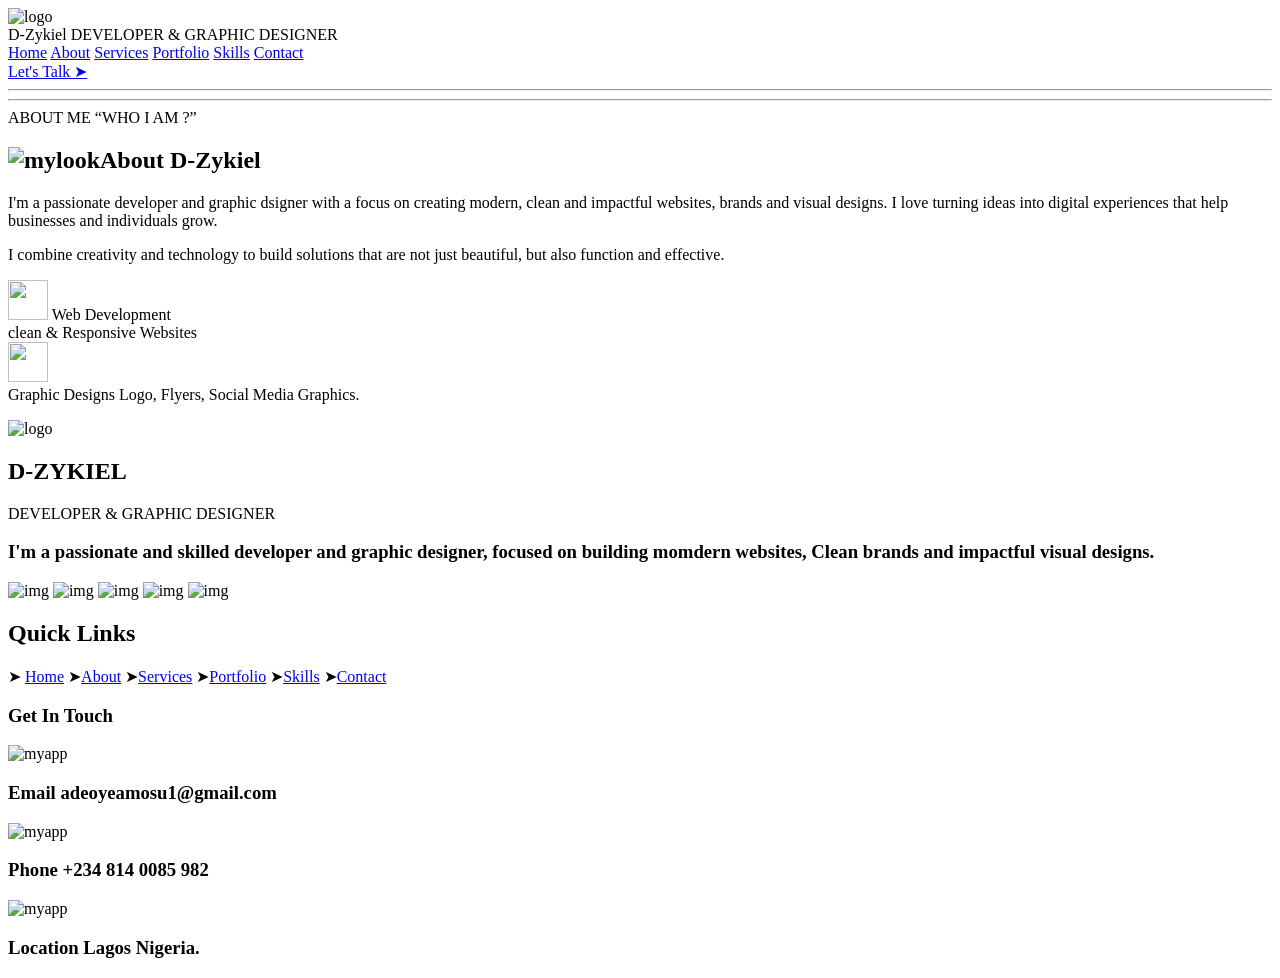
==== About.html @ 3c990594 "Add About.html with personal information and layout" ====
<!DOCTYPE html>
<html lang="en">
<head>
    <meta charset="UTF-8">
    <meta name="viewport" content="width=device-width, initial-scale=1.0">
    <title>About</title>
     <link rel="stylesheet" href="About.css">
</head>
<body>
    <!--Top Bar-->
    <nav class="top-bars">
        <img src="images/mylogo.png" alt="logo" width="80" height="80">
    <!--NAME-->
        <div class="myName">
        D-Zykiel
    <pr>DEVELOPER & GRAPHIC DESIGNER</pr></div>
        <nav>
            <a href="index.html">Home</a>
            <a href="About.html"class="active">About</a>
            <a href="Services.html">Services</a>
            <a href="portfolio.html">Portfolio</a>
            <a href="#">Skills</a>
            <a href="#">Contact</a>
    </nav>
    <div class="talk">
        <a href="#">Let's Talk &#10148;</a>
    </div>
    </nav>
    <hr><hr>
    <!--Main page-->
    <section class="About">
        <div class="lines">
           <span>ABOUT ME</span>
           <q>WHO I AM ?</q>
           
        </div>
    </section>
    
    <section class="whoiam">
    
        <h2><img src="/background4.png" alt="mylook" width="450" height="470">About D-Zykiel </h2>
        <p> I'm a passionate developer and graphic dsigner with a focus on creating modern, clean and impactful websites, brands and visual designs. I love turning ideas into digital experiences that help businesses and individuals grow.</p>
        <p>I combine creativity and technology to build solutions that are not just beautiful, but also function and effective. </p>
        
        <p><div class="mywork">
        
        <div class="word">
            <st>
            <img src="/img f.u2.png" alt="" width="40" height="40">
            <spen>Web Development <br><pc> clean & Responsive </pc>
            <c>Websites</c></spen></st></div>
        <div class="mywork1">
                <pen>
                <img src="/img f.u1.png" alt="" width="40" height="40">
                <div class="pen1">
                    <spen>Graphic Designs</spen></pen>
                    <pn>Logo, Flyers, Social Media</pn> <n>Graphics.</n></pn>
            
                </div>
            </div>
    </div>
</div>
</p>
    </section>
<footer>
    <section class="footer1">
    <div class="footer-content">
    <img src="/mylogo.png" alt="logo" width="40" height="40">
    <h1>D-<span>ZYKIEL</span></h1>
    <p>DEVELOPER & GRAPHIC DESIGNER</p>
    </div>
    <div class="CONTENT">
        <h3>I'm a passionate and skilled developer and graphic designer, focused on building momdern websites, Clean brands and impactful visual designs. </h3>
        <div class="icons">
        <img src="/message.png" alt="img" width="40" height="40">
        <img src="/insta.png" alt="img" width="40" height="40">
        <img src="/locate.png" alt="img" width="40" height="40">
        <img src="/tiktok.png" alt="img" width="40" height="40">
        <img src="whatsapp.png" alt="img" width="40" height="40">
    </div>
</section>
<section2 class="footer2">
    <div class="links">
        <h2>Quick <span> Links</span></h2>
        <nav class="link">
        <span>
            &#10148; <a href="http://127.0.0.1:5500/D-ZYKIEL.html">Home</a>
        </span>
        <span>
            &#10148;<a href="#">About</a> 
        </span>
        <span>
            &#10148;<a href="#">Services</a>
        </span>
        <span>
            &#10148;<a href="#">Portfolio</a>
        </span>
        <span>
            &#10148;<a href="#">Skills</a>
        </span>
        <span>
            &#10148;<a href="#">Contact</a></nav>
        </span>
    </div>
</section2>
<section3>
    <div class="getme">
        <h3>Get In <span>Touch</span></h3>
        <div class="getmeContent">
            <img src="/message.png" alt="myapp" width="42" height="42" >
            <h3>Email
            <span>adeoyeamosu1@gmail.com</span></h3>
        </div>
        <div class="getmeContent1">
            <img src="/whatsapp.png" alt="myapp" width="42" height="42">
            <h3>Phone
                <span>+234 814 0085 982</span>
            </h3>
        </div>
        <div class="getmeContent2">
            <img src="/locate.png" alt="myapp" width="42" height="42">
            <h3>Location
                <span>Lagos Nigeria. </span>
            </h3>
        </div>
    </div>
</section3>

</footer>
</body>
</html>
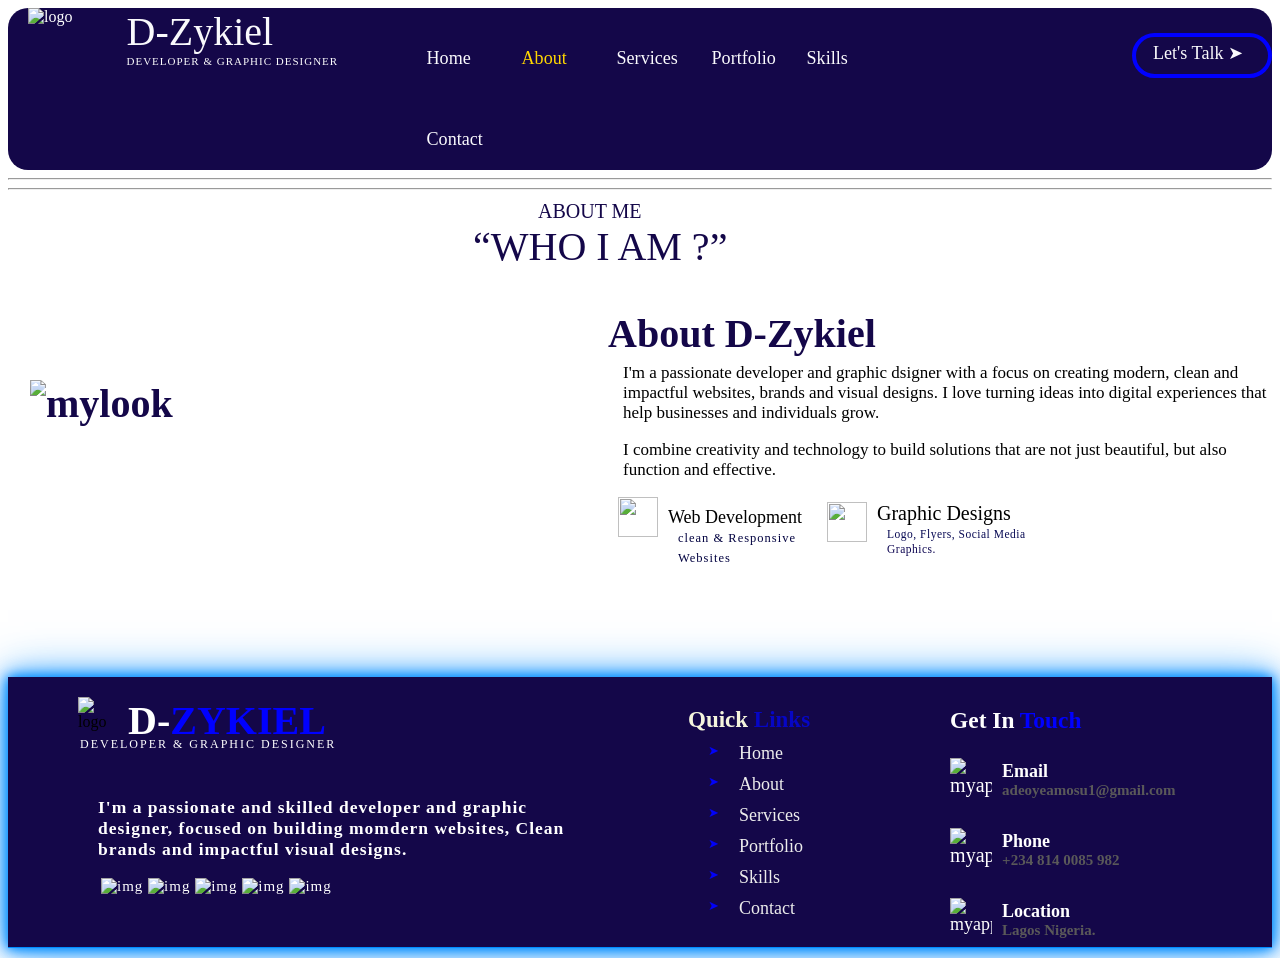
==== commit 368f25ae: "Update navigation links in About.html" ====
--- a/About.html
+++ b/About.html
@@ -84,16 +84,16 @@
         <h2>Quick <span> Links</span></h2>
         <nav class="link">
         <span>
-            &#10148; <a href="http://127.0.0.1:5500/D-ZYKIEL.html">Home</a>
+            &#10148; <a href="index.html">Home</a>
         </span>
         <span>
-            &#10148;<a href="#">About</a> 
+            &#10148;<a href="About.html">About</a> 
         </span>
         <span>
-            &#10148;<a href="#">Services</a>
+            &#10148;<a href="Services.html">Services</a>
         </span>
         <span>
-            &#10148;<a href="#">Portfolio</a>
+            &#10148;<a href="portfolio.html">Portfolio</a>
         </span>
         <span>
             &#10148;<a href="#">Skills</a>
--- a/About.css
+++ b/About.css
@@ -0,0 +1,298 @@
+
+.top-bars {
+    color: white;
+    display: flex;
+    padding-left: 20px;
+    background-color: #140749;
+    border-radius: 20px;
+    
+}
+.myName {
+    color: rgb(249, 249, 252);
+    padding-bottom: 10px;
+    padding-left: 20px;
+    font-size: 40px;
+} 
+.myName pr {
+    color: rgb(252, 252, 253);
+    width: 250px;
+    height: 1px;
+    letter-spacing: 1px;
+    font-size: 11px;
+    display: block;
+}
+.myName img {
+    font-size: 80px;
+}
+.top-bars a{
+    margin-left: 10px;
+    color: rgb(250, 250, 253);
+    width: 1px;
+    height: 1px;
+    font-size: 18.1px;
+    text-decoration: none;
+    display: inline-flex;
+    padding: 40px;
+    
+}
+.top-bars a:hover {
+    color: gold
+}
+nav .active {
+    color: gold
+}
+.talk {
+    
+    color: rgb(245, 245, 248);
+    display: flex;
+}
+.talk a {
+    border: 4px solid blue;
+    border-radius: 25px;
+    margin-left: 200px;
+    margin-top: 25px;
+    display: flex;
+    padding-right: 5px;
+    padding-left: 17px;
+    padding-top: 5px;
+    padding-bottom: 31px;
+    width: 110px;
+    font-size: 18.1px;
+    color: rgb(250, 250, 252);
+}
+.About {
+    margin: 40px;
+    margin-top: 10px;
+    color: #140749;
+}
+.lines span {
+    padding-left: 490px;
+    font-size: 20px;
+    display: block;
+    color: #140749;
+}
+.lines q { 
+    padding-left: 425px;
+    font-size: 40px;
+}
+.whoiam {
+display: block;
+margin-left: 600px;
+}
+.whoiam h2{
+    color: #140749;
+    font-size: 40px;
+    height: 20px;
+}
+.whoiam h2 img {
+    position: absolute;
+    right: 800px;
+    bottom: 50px;
+}
+.whoiam p{
+    font-size: 17px;
+    padding-left: 15px;
+}
+.mywork {
+    display: flex;
+    padding-left: 10px;
+}
+.mywork st {
+    display: flex;
+}
+.word spen {
+    font-size: 18px;
+    margin: 10px;
+    
+}
+.word pc {
+    padding-top: 3px;
+    letter-spacing: 1px;
+    font-size: 12.5px;
+    padding-left: 10px;
+    display: block;
+    color: rgb(3, 3, 65);
+}
+.mywork c{
+    color: rgb(3, 3, 65);
+    padding-top: 3px;
+    letter-spacing: 1px;
+    font-size: 12.5px;
+    padding-left: 10px;
+}
+.mywork1 {
+    display: flex;
+}
+.mywork1 pen{
+    display: flex;
+    padding-top: 5px;
+    padding-left: 15px;
+    height: 18px;
+}
+.pen1 {
+    display: block;
+}
+.pen1 spen {
+    font-size: 20px;
+    margin-left: 10px;
+    
+}
+.pen1 pn {
+    padding-top: 3px;
+    letter-spacing: 0.5px;
+    font-size: 11.5px;
+    color: rgb(7, 9, 83);
+    padding-left: 20px;
+    display: block;
+}
+.pen1 n{
+    padding-top: 3px;
+    letter-spacing: 0.5px;
+    font-size: 11.5px;
+    color: rgb(14, 6, 82);
+    padding-left: 20px;
+    display: block;
+}
+footer {
+    border-top: 1px  #008cff;
+    border-bottom: 1px solid #008cff;
+    box-shadow: 
+        0 0 10px #008cff,
+        0 0 20px #008cff,
+        0 0 45px rgba(0, 140, 255, 0.7);
+        height: 270px;
+        margin-top: 100px;
+        display: flex;
+        padding-left: 50px;
+        background-color: #140749;
+}
+section {
+    display: block;
+} 
+.footer-content {
+    margin: 20px;
+    display: flex;
+}
+.footer-content h1 {
+    margin-top: 0.1px;
+    margin-left: 10px;
+    color: white;
+    font-size: 40px;
+    
+}
+.footer-content span {
+    color: blue;
+    
+}
+.footer-content p {
+    color: white;
+    margin-top: 40px;
+    position: absolute;
+    left: 80px;
+    font-size: 12px;
+    letter-spacing: 2px;
+}
+.CONTENT {
+    margin-left: 40px;
+    width: 500px;
+    font-size: 15px;
+    color: white;
+    letter-spacing: 1px;
+}
+.icons {
+    margin-left: 3px;
+}
+.links {
+    margin-top: 30px;
+    margin-left: 90px;
+    font-size: large;
+}
+.links h2 {
+    display: inline;
+    font-size: 23px;
+    color: beige;
+    
+}
+.links span {
+    color: rgb(6, 6, 197);
+}
+.links a {
+    font-size: 18px;
+    margin-left: 20px;
+    color: rgb(236, 236, 236);
+    text-align: center;
+    display: block;
+    text-decoration: none;
+}
+.links a:hover {
+    color: gold;
+    transform: scale(1.6);
+}
+.link span {
+    margin-left: 20px;
+    margin-top: 10px;
+    font-size: 13px;
+    display: flex;
+    color: rgb(2, 2, 248);
+}
+.getme {
+    font-size: 20px;
+    color: white;
+    cursor: pointer;
+    margin-top:30px;
+    margin-left: 140px;
+    
+}
+.getme span {
+    color: blue;
+}
+.getmeContent {
+     margin-top: 10px;
+    display: flex;
+    height: 60px;
+}
+.getmeContent h3 {
+    margin-top: 3px;
+    margin-left: 10px;
+    font-size: 18px;
+}
+.getmeContent span{
+     font-size: 15px;
+    display: block;
+    color: rgb(90, 89, 89);
+    font-weight: bold;
+}
+.getmeContent1 {
+    height: 60px;
+    margin-top: 10px;
+    display: flex;
+}
+.getmeContent1 h3 {
+    margin-top: 3px;
+    margin-left: 10px;
+    font-size: 18px;
+}
+.getmeContent1 span{
+     font-size: 15px;
+    display: block;
+    color: rgb(90, 89, 89);
+    font-weight: bold;
+    
+}
+.getmeContent2 {
+    height: 60px;
+    font-size: 18px;
+    margin-top: 10px;
+    display: flex;
+}
+.getmeContent2 h3 {
+   margin-top: 3px;
+   margin-left: 10px;
+   font-size: 18px;
+}
+.getmeContent2 span{
+    font-size: 15px;
+    display: block;
+    color: rgb(90, 89, 89);
+    font-weight: bold;   
+}
